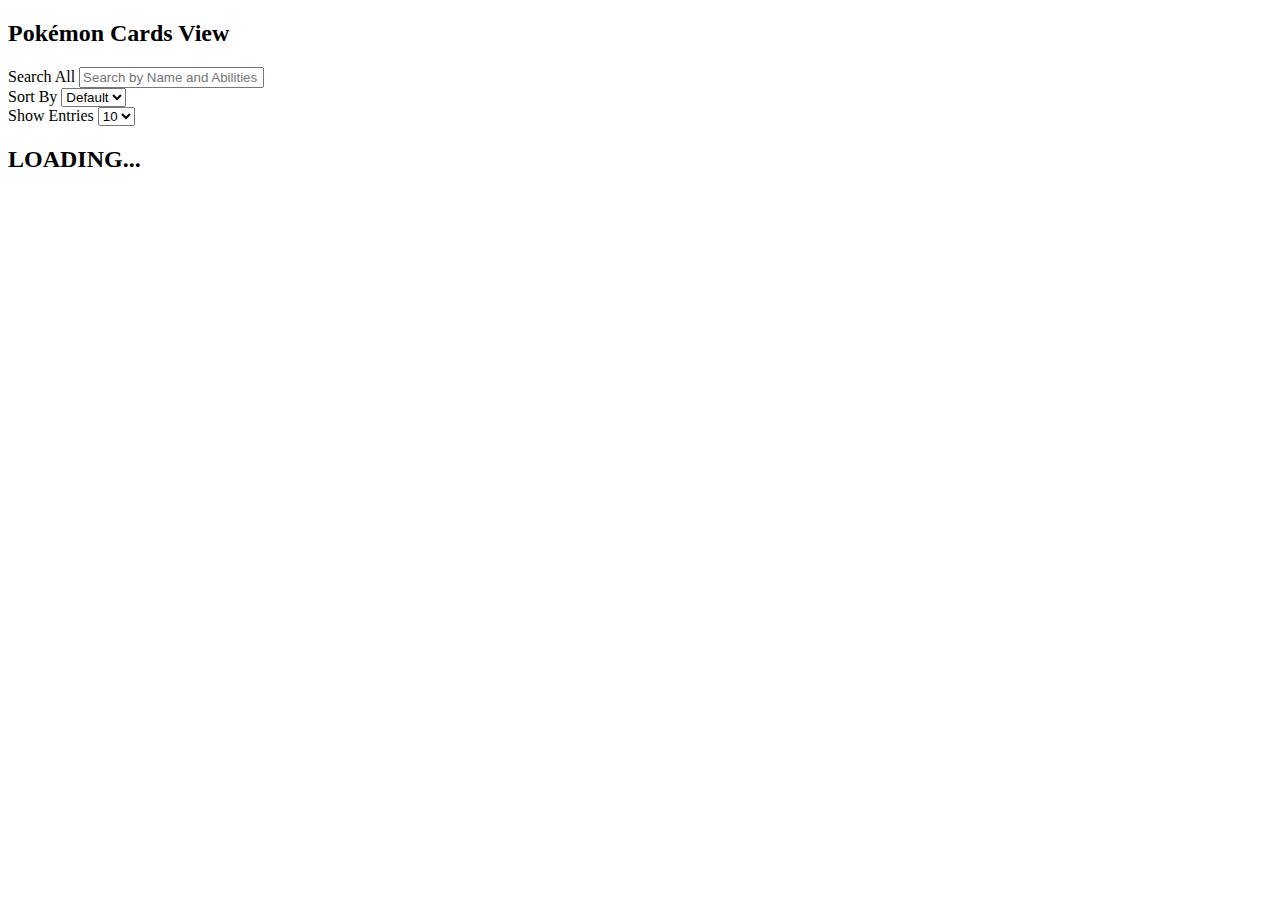
==== pokemon_cardview.html @ eb274d0e "pokemon_cardview.html" ====
<!DOCTYPE html>
<html>
<head>
<meta charset="utf-8"/>
<meta http-equiv="X-UA-Compatible" content="IE=edge"/>
<meta name="viewport" content="width=device-width, initial-scale=1.0">
<link rel="shortcut icon" href="img/favicon.ico" type="image/x-icon">
<title>Pokémon Card View</title>
<link rel="stylesheet" href="css/style.css">
<script src="js/jquery.min.js"></script>
<script src="js/jquery.twbsPagination.min.js"></script>
<script src="js/pokemon_main.js"></script>
</head>
<body oncontextmenu="return false">

<h2>Pokémon Cards View</h2>
<div class="row">
	<div class="col-sm-6 ">
		<ul class="pagination pagination-sm"></ul>
	</div>
	<div class="col-sm-6">
		<div class="row">
			<div class="col-sm-6">
				<div class="form-group">
					<label for="myInput">Search All</label>
					<input type="text" id="myInput" placeholder="Search by Name and Abilities" class="form-control" title="Type in a name" /> 
				</div>
			</div>
			<div class="col-sm-3">
				<div class="form-group">
					<label for="inputState">Sort By</label>
					<select name="card_sort" id="card_sort_show" class="form-control" onchange="return changecardsort()" >
						<option value="Default">Default</option>
						<option value="Name">Name</option>
						<option value="Height">Height</option>
						<option value="Weight">Weight</option>
					</select>
				</div>
			</div>
			<div class="col-sm-3">
				<div class="form-group">
					<label for="inputState">Show Entries</label>
					<select name="card_length" aria-controls="example" id="card_length_show" class="form-control" onchange="return changecardcount()">
						<option value="10">10</option>
						<option value="20">20</option>
						<option value="50">50</option>
					</select>
				</div>
			</div>
		</div>
	</div>
</div>
<div class="pageContent">
	<div class="row" id="pokeman">
		<section class="loader-wrapper">
			<div class="loader">
				<div class="dot" style="--i:0;"></div>
				<div class="dot" style="--i:1;"></div>
				<div class="dot" style="--i:2;"></div>
				<div class="dot" style="--i:3;"></div>
				<div class="dot" style="--i:4;"></div>
				<div class="dot" style="--i:5;"></div>
				<div class="dot" style="--i:6;"></div>
				<div class="dot" style="--i:7;"></div>
				<div class="dot" style="--i:8;"></div>
				<div class="dot" style="--i:9;"></div>
			</div> 
			<h2>LOADING...</h2>
			<div class="loader">
				<div class="dot" style="--i:0;"></div>
				<div class="dot" style="--i:1;"></div>
				<div class="dot" style="--i:2;"></div>
				<div class="dot" style="--i:3;"></div>
				<div class="dot" style="--i:4;"></div>
				<div class="dot" style="--i:5;"></div>
				<div class="dot" style="--i:6;"></div>
				<div class="dot" style="--i:7;"></div>
				<div class="dot" style="--i:8;"></div>
				<div class="dot" style="--i:9;"></div>
			</div> 
		</section> 
	</div>
	<a href="#" class="show-top" style="float:right; display: none; position: sticky;" onclick="document.body.scrollTop=0;document.documentElement.scrollTop=0;event.preventDefault()">Back to top 🔝</a>
</div>
<div class="pageFooter">
	<ul class="pagination pagination-sm"></ul>
</div>
<script>
	// Global Variables
	var data;
	var $pagination = $('.pagination');
	var totalRecords = 0;
	var records = [];
	var all_records= [];
	var main_all_records = [];
	var displayRecords = [];
	var recPerPage = $("#card_length_show").val();
	var page = 1;
	var totalPages = 0;
	$(".show-top").hide();
	window.onbeforeunload = function () {return false;}
	
	$(document).ready(function()
	{
		 $.ajax({
			url: "https://pokeapi.co/api/v2/pokemon?limit=1200&offset=0",
			async: false,
			dataType: 'json',
			success: function (data) {
				records = data;
				totalRecords = records.count;
				totalPages = Math.ceil(totalRecords / recPerPage);
				gererate_main_json(JSON.parse(JSON.stringify(data)));
			}
		});
	});
	
	// Enable Navigation on Left and Right Key Click
	$(document).keyup(function(e) 
	{
		if(e.keyCode == 37) // Left Keycode
		{
			$(".prev").click();
		}
		if(e.keyCode == 39) // Right Keycode
		{
			$(".next").click();
		}
	});
	
	// Onkey press Search the 
	$("#myInput").keyup(function() {
		getFilter();
	});
</script>
</body>
</html>
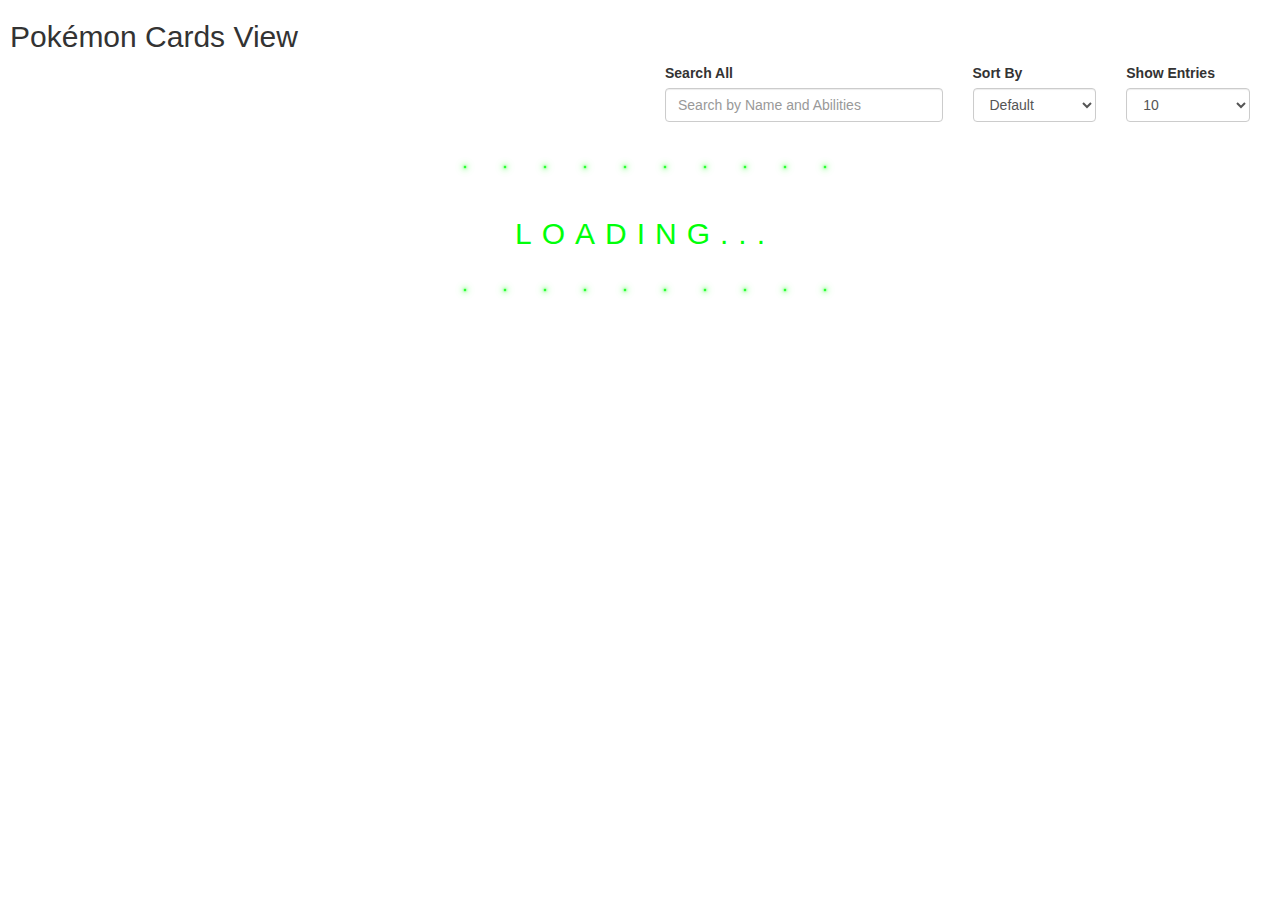
==== commit 395e3953: "Update pokemon_cardview.html" ====
--- a/pokemon_cardview.html
+++ b/pokemon_cardview.html
@@ -4,7 +4,7 @@
 <meta charset="utf-8"/>
 <meta http-equiv="X-UA-Compatible" content="IE=edge"/>
 <meta name="viewport" content="width=device-width, initial-scale=1.0">
-<link rel="shortcut icon" href="img/favicon.ico" type="image/x-icon">
+<link rel="shortcut icon" href="favicon.ico" type="image/x-icon">
 <title>Pokémon Card View</title>
 <link rel="stylesheet" href="css/style.css">
 <script src="js/jquery.min.js"></script>
--- a/css/style.css
+++ b/css/style.css
@@ -0,0 +1,993 @@
+
+html {
+  font-family: sans-serif;
+  -ms-text-size-adjust: 100%;
+  -webkit-text-size-adjust: 100%;
+}
+
+body {
+  font-family: Arial, Helvetica, sans-serif;
+  scroll-behavior: smooth;
+  margin: 10px;
+  overflow-x: hidden;
+  background-color: #fafafa;
+  -webkit-font-smoothing: antialiased;
+    -moz-osx-font-smoothing: grayscale;
+}
+/* remove the below if you don't want smooth scrolling */
+html,
+body {
+  scroll-behavior: smooth;
+}
+
+a {
+  background-color: transparent;
+}
+a:active,
+a:hover {
+  outline: 0;
+}
+b,
+strong {
+  font-weight: bold;
+}
+h1 {
+  font-size: 2em;
+  margin: 0.67em 0;
+}
+img {
+  border: 0;
+  user-drag: none;
+    -webkit-user-drag: none;
+    user-select: none;
+    -moz-user-select: none;
+    -webkit-user-select: none;
+    -ms-user-select: none;
+}
+hr {
+  box-sizing: content-box;
+  height: 0;
+}
+button,
+input,
+optgroup,
+select,
+textarea {
+  color: inherit;
+  font: inherit;
+  margin: 0;
+}
+button {
+  overflow: visible;
+}
+button,
+select {
+  text-transform: none;
+}
+button,
+html input[type="button"],
+input[type="reset"],
+input[type="submit"] {
+  -webkit-appearance: button;
+  cursor: pointer;
+}
+button[disabled],
+html input[disabled] {
+  cursor: default;
+}
+button::-moz-focus-inner,
+input::-moz-focus-inner {
+  border: 0;
+  padding: 0;
+}
+input {
+  line-height: normal;
+}
+input[type="checkbox"],
+input[type="radio"] {
+  box-sizing: border-box;
+  padding: 0;
+}
+input[type="number"]::-webkit-inner-spin-button,
+input[type="number"]::-webkit-outer-spin-button {
+  height: auto;
+}
+input[type="search"] {
+  -webkit-appearance: textfield;
+  box-sizing: content-box;
+}
+input[type="search"]::-webkit-search-cancel-button,
+input[type="search"]::-webkit-search-decoration {
+  -webkit-appearance: none;
+}
+
+* {
+  -webkit-box-sizing: border-box;
+  -moz-box-sizing: border-box;
+  box-sizing: border-box;
+}
+*:before,
+*:after {
+  -webkit-box-sizing: border-box;
+  -moz-box-sizing: border-box;
+  box-sizing: border-box;
+}
+html {
+  font-size: 10px;
+  -webkit-tap-highlight-color: rgba(0, 0, 0, 0);
+}
+body {
+  font-family: "Helvetica Neue", Helvetica, Arial, sans-serif;
+  font-size: 14px;
+  line-height: 1.42857143;
+  color: #333333;
+  background-color: #fff;
+}
+input,
+button,
+select,
+textarea {
+  font-family: inherit;
+  font-size: inherit;
+  line-height: inherit;
+}
+a {
+  color: #337ab7;
+  text-decoration: none;
+  user-drag: none;
+    -webkit-user-drag: none;
+    user-select: none;
+    -moz-user-select: none;
+    -webkit-user-select: none;
+    -ms-user-select: none;
+}
+a:hover,
+a:focus {
+  color: #23527c;
+  text-decoration: underline;
+}
+a:focus {
+  outline: 5px auto -webkit-focus-ring-color;
+  outline-offset: -2px;
+}
+figure {
+  margin: 0;
+}
+img {
+  vertical-align: middle;
+}
+.img-responsive,
+.thumbnail > img,
+.thumbnail a > img,
+.carousel-inner > .item > img,
+.carousel-inner > .item > a > img {
+  display: block;
+  max-width: 100%;
+  height: auto;
+}
+.img-rounded {
+  border-radius: 6px;
+}
+.img-thumbnail {
+  padding: 4px;
+  line-height: 1.42857143;
+  background-color: #fff;
+  border: 1px solid #ddd;
+  border-radius: 4px;
+  -webkit-transition: all 0.2s ease-in-out;
+  -o-transition: all 0.2s ease-in-out;
+  transition: all 0.2s ease-in-out;
+  display: inline-block;
+  max-width: 100%;
+  height: auto;
+}
+.img-circle {
+  border-radius: 50%;
+}
+hr {
+  margin-top: 20px;
+  margin-bottom: 20px;
+  border: 0;
+  border-top: 1px solid #eeeeee;
+}
+
+[role="button"] {
+  cursor: pointer;
+}
+h1,
+h2,
+h3,
+h4,
+h5,
+h6,
+.h1,
+.h2,
+.h3,
+.h4,
+.h5,
+.h6 {
+  font-family: inherit;
+  font-weight: 500;
+  line-height: 1.1;
+  color: inherit;
+}
+h1 small,
+h2 small,
+h3 small,
+h4 small,
+h5 small,
+h6 small,
+.h1 small,
+.h2 small,
+.h3 small,
+.h4 small,
+.h5 small,
+.h6 small,
+h1 .small,
+h2 .small,
+h3 .small,
+h4 .small,
+h5 .small,
+h6 .small,
+.h1 .small,
+.h2 .small,
+.h3 .small,
+.h4 .small,
+.h5 .small,
+.h6 .small {
+  font-weight: normal;
+  line-height: 1;
+  color: #777777;
+}
+h1,
+.h1,
+h2,
+.h2,
+h3,
+.h3 {
+  margin-top: 20px;
+  margin-bottom: 10px;
+}
+h1 small,
+.h1 small,
+h2 small,
+.h2 small,
+h3 small,
+.h3 small,
+h1 .small,
+.h1 .small,
+h2 .small,
+.h2 .small,
+h3 .small,
+.h3 .small {
+  font-size: 65%;
+}
+h4,
+.h4,
+h5,
+.h5,
+h6,
+.h6 {
+  margin-top: 10px;
+  margin-bottom: 10px;
+}
+h4 small,
+.h4 small,
+h5 small,
+.h5 small,
+h6 small,
+.h6 small,
+h4 .small,
+.h4 .small,
+h5 .small,
+.h5 .small,
+h6 .small,
+.h6 .small {
+  font-size: 75%;
+}
+h1,
+.h1 {
+  font-size: 36px;
+}
+h2,
+.h2 {
+  font-size: 30px;
+}
+h3,
+.h3 {
+  font-size: 24px;
+}
+h4,
+.h4 {
+  font-size: 18px;
+}
+h5,
+.h5 {
+  font-size: 14px;
+}
+h6,
+.h6 {
+  font-size: 12px;
+}
+p {
+  margin: 0 0 10px;
+}
+.text-left {
+  text-align: left;
+}
+.text-right {
+  text-align: right;
+}
+.text-center {
+  text-align: center;
+}
+.text-justify {
+  text-align: justify;
+}
+.text-nowrap {
+  white-space: nowrap;
+}
+.text-lowercase {
+  text-transform: lowercase;
+}
+.text-uppercase {
+  text-transform: uppercase;
+}
+.text-capitalize {
+  text-transform: capitalize;
+}
+.text-muted {
+  color: #777777;
+}
+.text-primary {
+  color: #337ab7;
+}
+a.text-primary:hover,
+a.text-primary:focus {
+  color: #286090;
+}
+.text-success {
+  color: #3c763d;
+}
+a.text-success:hover,
+a.text-success:focus {
+  color: #2b542c;
+}
+.text-info {
+  color: #31708f;
+}
+a.text-info:hover,
+a.text-info:focus {
+  color: #245269;
+}
+.text-warning {
+  color: #8a6d3b;
+}
+a.text-warning:hover,
+a.text-warning:focus {
+  color: #66512c;
+}
+.text-danger {
+  color: #a94442;
+}
+a.text-danger:hover,
+a.text-danger:focus {
+  color: #843534;
+}
+.bg-primary {
+  color: #fff;
+  background-color: #337ab7;
+}
+a.bg-primary:hover,
+a.bg-primary:focus {
+  background-color: #286090;
+}
+.bg-success {
+  background-color: #dff0d8;
+}
+a.bg-success:hover,
+a.bg-success:focus {
+  background-color: #c1e2b3;
+}
+.bg-info {
+  background-color: #d9edf7;
+}
+a.bg-info:hover,
+a.bg-info:focus {
+  background-color: #afd9ee;
+}
+.bg-warning {
+  background-color: #fcf8e3;
+}
+a.bg-warning:hover,
+a.bg-warning:focus {
+  background-color: #f7ecb5;
+}
+.bg-danger {
+  background-color: #f2dede;
+}
+a.bg-danger:hover,
+a.bg-danger:focus {
+  background-color: #e4b9b9;
+}
+.page-header {
+  padding-bottom: 9px;
+  margin: 40px 0 20px;
+  border-bottom: 1px solid #eeeeee;
+}
+ul,
+ol {
+  margin-top: 0;
+  margin-bottom: 10px;
+}
+ul ul,
+ol ul,
+ul ol,
+ol ol {
+  margin-bottom: 0;
+}
+.list-unstyled {
+  padding-left: 0;
+  list-style: none;
+}
+.list-inline {
+  padding-left: 0;
+  list-style: none;
+  margin-left: -5px;
+}
+.list-inline > li {
+  display: inline-block;
+  padding-left: 5px;
+  padding-right: 5px;
+}
+
+
+.container {
+  margin-right: auto;
+  margin-left: auto;
+  padding-left: 15px;
+  padding-right: 15px;
+}
+@media (min-width: 768px) {
+  .container {
+    width: 750px;
+  }
+}
+@media (min-width: 992px) {
+  .container {
+    width: 970px;
+  }
+}
+@media (min-width: 1200px) {
+  .container {
+    width: 1170px;
+  }
+}
+.container-fluid {
+  margin-right: auto;
+  margin-left: auto;
+  padding-left: 15px;
+  padding-right: 15px;
+}
+.row {
+  margin-left: -15px;
+  margin-right: -15px;
+}
+.col-xs-1, .col-sm-1, .col-md-1, .col-lg-1, .col-xs-2, .col-sm-2, .col-md-2, .col-lg-2, .col-xs-3, .col-sm-3, .col-md-3, .col-lg-3, .col-xs-4, .col-sm-4, .col-md-4, .col-lg-4, .col-xs-5, .col-sm-5, .col-md-5, .col-lg-5, .col-xs-6, .col-sm-6, .col-md-6, .col-lg-6, .col-xs-7, .col-sm-7, .col-md-7, .col-lg-7, .col-xs-8, .col-sm-8, .col-md-8, .col-lg-8, .col-xs-9, .col-sm-9, .col-md-9, .col-lg-9, .col-xs-10, .col-sm-10, .col-md-10, .col-lg-10, .col-xs-11, .col-sm-11, .col-md-11, .col-lg-11, .col-xs-12, .col-sm-12, .col-md-12, .col-lg-12 {
+  position: relative;
+  min-height: 1px;
+  padding-left: 15px;
+  padding-right: 15px;
+}
+@media (min-width: 768px) {
+  .col-sm-1, .col-sm-2, .col-sm-3, .col-sm-4, .col-sm-5, .col-sm-6, .col-sm-7, .col-sm-8, .col-sm-9, .col-sm-10, .col-sm-11, .col-sm-12 {
+    float: left;
+  }
+  .col-sm-12 {
+    width: 100%;
+  }
+  .col-sm-11 {
+    width: 91.66666667%;
+  }
+  .col-sm-10 {
+    width: 83.33333333%;
+  }
+  .col-sm-9 {
+    width: 75%;
+  }
+  .col-sm-8 {
+    width: 66.66666667%;
+  }
+  .col-sm-7 {
+    width: 58.33333333%;
+  }
+  .col-sm-6 {
+    width: 50%;
+  }
+  .col-sm-5 {
+    width: 41.66666667%;
+  }
+  .col-sm-4 {
+    width: 33.33333333%;
+  }
+  .col-sm-3 {
+    width: 25%;
+  }
+  .col-sm-2 {
+    width: 16.66666667%;
+  }
+  .col-sm-1 {
+    width: 8.33333333%;
+  }
+}
+
+
+
+
+
+label {
+  display: inline-block;
+  max-width: 100%;
+  margin-bottom: 5px;
+  font-weight: bold;
+}
+input[type="search"] {
+  -webkit-box-sizing: border-box;
+  -moz-box-sizing: border-box;
+  box-sizing: border-box;
+}
+input[type="radio"],
+input[type="checkbox"] {
+  margin: 4px 0 0;
+  margin-top: 1px \9;
+  line-height: normal;
+}
+input[type="file"] {
+  display: block;
+}
+input[type="range"] {
+  display: block;
+  width: 100%;
+}
+select[multiple],
+select[size] {
+  height: auto;
+}
+input[type="file"]:focus,
+input[type="radio"]:focus,
+input[type="checkbox"]:focus {
+  outline: 5px auto -webkit-focus-ring-color;
+  outline-offset: -2px;
+}
+output {
+  display: block;
+  padding-top: 7px;
+  font-size: 14px;
+  line-height: 1.42857143;
+  color: #555555;
+}
+.form-control {
+  display: block;
+  width: 100%;
+  height: 34px;
+  padding: 6px 12px;
+  font-size: 14px;
+  line-height: 1.42857143;
+  color: #555555;
+  background-color: #fff;
+  background-image: none;
+  border: 1px solid #ccc;
+  border-radius: 4px;
+  -webkit-box-shadow: inset 0 1px 1px rgba(0, 0, 0, 0.075);
+  box-shadow: inset 0 1px 1px rgba(0, 0, 0, 0.075);
+  -webkit-transition: border-color ease-in-out .15s, box-shadow ease-in-out .15s;
+  -o-transition: border-color ease-in-out .15s, box-shadow ease-in-out .15s;
+  transition: border-color ease-in-out .15s, box-shadow ease-in-out .15s;
+}
+.form-control:focus {
+  border-color: #66afe9;
+  outline: 0;
+  -webkit-box-shadow: inset 0 1px 1px rgba(0,0,0,.075), 0 0 8px rgba(102, 175, 233, 0.6);
+  box-shadow: inset 0 1px 1px rgba(0,0,0,.075), 0 0 8px rgba(102, 175, 233, 0.6);
+}
+.form-control::-moz-placeholder {
+  color: #999;
+  opacity: 1;
+}
+.form-control:-ms-input-placeholder {
+  color: #999;
+}
+.form-control::-webkit-input-placeholder {
+  color: #999;
+}
+.form-control::-ms-expand {
+  border: 0;
+  background-color: transparent;
+}
+.form-control[disabled],
+.form-control[readonly],
+fieldset[disabled] .form-control {
+  background-color: #eeeeee;
+  opacity: 1;
+}
+.form-control[disabled],
+fieldset[disabled] .form-control {
+  cursor: not-allowed;
+}
+textarea.form-control {
+  height: auto;
+}
+input[type="search"] {
+  -webkit-appearance: none;
+}
+
+
+
+.form-group {
+  margin-bottom: 15px;
+}
+.form-group-sm .form-control {
+  height: 30px;
+  padding: 5px 10px;
+  font-size: 12px;
+  line-height: 1.5;
+  border-radius: 3px;
+}
+.form-group-sm select.form-control {
+  height: 30px;
+  line-height: 30px;
+}
+.form-group-sm textarea.form-control,
+.form-group-sm select[multiple].form-control {
+  height: auto;
+}
+.form-group-sm .form-control-static {
+  height: 30px;
+  min-height: 32px;
+  padding: 6px 10px;
+  font-size: 12px;
+  line-height: 1.5;
+}
+.input-lg {
+  height: 46px;
+  padding: 10px 16px;
+  font-size: 18px;
+  line-height: 1.3333333;
+  border-radius: 6px;
+}
+select.input-lg {
+  height: 46px;
+  line-height: 46px;
+}
+textarea.input-lg,
+select[multiple].input-lg {
+  height: auto;
+}
+.form-group-lg .form-control {
+  height: 46px;
+  padding: 10px 16px;
+  font-size: 18px;
+  line-height: 1.3333333;
+  border-radius: 6px;
+}
+.form-group-lg select.form-control {
+  height: 46px;
+  line-height: 46px;
+}
+.form-group-lg textarea.form-control,
+.form-group-lg select[multiple].form-control {
+  height: auto;
+}
+.form-group-lg .form-control-static {
+  height: 46px;
+  min-height: 38px;
+  padding: 11px 16px;
+  font-size: 18px;
+  line-height: 1.3333333;
+}
+
+
+.pagination {
+  display: inline-block;
+  padding-left: 0;
+  margin: 20px 0;
+  border-radius: 4px;
+}
+.pagination > li {
+  display: inline;
+}
+.pagination > li > a,
+.pagination > li > span {
+  position: relative;
+  float: left;
+  padding: 6px 12px;
+  line-height: 1.42857143;
+  text-decoration: none;
+  color: #337ab7;
+  background-color: #fff;
+  border: 1px solid #ddd;
+  margin-left: -1px;
+}
+.pagination > li:first-child > a,
+.pagination > li:first-child > span {
+  margin-left: 0;
+  border-bottom-left-radius: 4px;
+  border-top-left-radius: 4px;
+}
+.pagination > li:last-child > a,
+.pagination > li:last-child > span {
+  border-bottom-right-radius: 4px;
+  border-top-right-radius: 4px;
+}
+.pagination > li > a:hover,
+.pagination > li > span:hover,
+.pagination > li > a:focus,
+.pagination > li > span:focus {
+  z-index: 2;
+  color: #23527c;
+  background-color: #eeeeee;
+  border-color: #ddd;
+}
+.pagination > .active > a,
+.pagination > .active > span,
+.pagination > .active > a:hover,
+.pagination > .active > span:hover,
+.pagination > .active > a:focus,
+.pagination > .active > span:focus {
+  z-index: 3;
+  color: #fff;
+  background-color: #337ab7;
+  border-color: #337ab7;
+  cursor: default;
+}
+.pagination > .disabled > span,
+.pagination > .disabled > span:hover,
+.pagination > .disabled > span:focus,
+.pagination > .disabled > a,
+.pagination > .disabled > a:hover,
+.pagination > .disabled > a:focus {
+  color: #777777;
+  background-color: #fff;
+  border-color: #ddd;
+  cursor: not-allowed;
+}
+.pagination-lg > li > a,
+.pagination-lg > li > span {
+  padding: 10px 16px;
+  font-size: 18px;
+  line-height: 1.3333333;
+}
+.pagination-lg > li:first-child > a,
+.pagination-lg > li:first-child > span {
+  border-bottom-left-radius: 6px;
+  border-top-left-radius: 6px;
+}
+.pagination-lg > li:last-child > a,
+.pagination-lg > li:last-child > span {
+  border-bottom-right-radius: 6px;
+  border-top-right-radius: 6px;
+}
+.pagination-sm > li > a,
+.pagination-sm > li > span {
+  padding: 5px 10px;
+  font-size: 12px;
+  line-height: 1.5;
+}
+.pagination-sm > li:first-child > a,
+.pagination-sm > li:first-child > span {
+  border-bottom-left-radius: 3px;
+  border-top-left-radius: 3px;
+}
+.pagination-sm > li:last-child > a,
+.pagination-sm > li:last-child > span {
+  border-bottom-right-radius: 3px;
+  border-top-right-radius: 3px;
+}
+.label {
+  display: inline;
+  padding: .2em .6em .3em;
+  font-size: 75%;
+  font-weight: bold;
+  line-height: 1;
+  color: #fff;
+  text-align: center;
+  white-space: nowrap;
+  vertical-align: baseline;
+  border-radius: .25em;
+}
+a.label:hover,
+a.label:focus {
+  color: #fff;
+  text-decoration: none;
+  cursor: pointer;
+}
+.label:empty {
+  display: none;
+}
+.btn .label {
+  position: relative;
+  top: -1px;
+}
+
+
+@-ms-viewport {
+  width: device-width;
+}
+
+/* Float four columns side by side */
+.column {
+  float: left;
+  width: 20%;
+  padding: 0 10px;
+}
+
+/* Remove extra left and right margins, due to padding */
+.row {margin: 0 -5px;}
+
+/* Clear floats after the columns */
+.row:after {
+  content: "";
+  display: table;
+  clear: both;
+}
+
+.card img{
+    height: 120px;
+    max-width: 100%;
+}
+.division {
+	border-top: 1px solid #eee;
+	padding: 5px 0px;
+}
+
+/* Responsive columns for Tablets*/
+@media screen and (max-width: 800px) {
+  .column {
+    width: 50%;
+    display: block;
+  }
+  .card {
+	min-height: 315px;
+  }
+}
+
+/* Responsive columns for Mobiles */
+@media screen and (max-width: 600px) {
+	.pagination {
+		text-align: center;
+	}
+	.column {
+		width: 50%;
+		display: block;
+	}
+	.card img {
+		height: 120px;
+		max-width: 100%;
+	}
+	.card {
+		min-height: 355px;
+	}
+}
+
+/* Style the counter cards */
+.card {
+	padding: 16px;
+	text-align: center;
+  
+	background-size: 40%;
+    background-repeat: no-repeat;
+    background-position: center center;
+
+    transition: box-shadow .25s ease-in-out;
+    position: relative;
+    display: block;
+    white-space: normal;
+    background-color: #fff;
+    border: 1px solid #e3e2e2;
+    cursor: pointer;
+	min-height: 315px;
+}
+
+.card:hover {
+  box-shadow: 0 3px 6px 0 rgb(0 0 0 / 15%);
+}
+
+.top {
+  --offset: 50px; 
+  
+  position: sticky;
+  bottom: 20px;      
+  margin-right:10px; 
+  place-self: end;
+  margin-top: calc(100vh + var(--offset));
+  
+  /* visual styling */
+  text-decoration: none;
+  padding: 10px;
+  font-family: sans-serif;
+  color: #fff;
+  background: #000;
+  border-radius: 100px;
+  white-space: nowrap;
+}
+
+.top {
+  position: sticky;
+  bottom: 20px; 
+}
+
+
+/* Page Loading CSS */
+* {
+    margin: 0;
+    padding: 0;
+    box-sizing: border-box;
+}
+.loader-wrapper {
+    position: fixed;
+    width: 100%;
+    display: flex;
+    flex-direction: column;
+    justify-content: center;
+    align-items: center;
+    background: #ffffff;
+    animation: changeColor 10s linear infinite;
+    z-index:100;
+}
+
+.loader-wrapper .loader {
+    position: relative;
+    display: flex;
+}
+.loader-wrapper h2 {
+    color: #00ff0a; 
+    font-weight: 300;
+    letter-spacing: 10px;
+}
+
+.loader-wrapper .loader .dot {
+    position: relative;
+    display: block;
+    width: 20px;
+    height: 20px;
+    background: #00ff0a;
+    box-shadow: 0 0 10px #00ff0a, 0 0 20px #00ff0a, 0 0 40px #00ff0a,
+        0 0 60px #00ff0a, 0 0 80px #00ff0a, 0 0 100px #00ff0a;
+    margin: 20px 10px;
+    transform: scale(0.1);
+    border-radius: 50%;
+    animation: animateDot 2s linear infinite;
+    animation-delay: calc(0.1s * var(--i));
+}
+.loader-wrapper .loader:last-child .dot{
+    animation-delay: calc(-0.1s * var(--i));
+}
+.content{
+    text-align: center;
+    font-size: 2em;
+    color:#fff;
+}
+@keyframes animateDot {
+    0%{
+        transform: scale(0.1);
+    }
+    10%{
+        transform: scale(1);
+    }
+    50%,
+    100%{
+        transform: scale(0.1);
+    }
+}
+@keyframes changeColor{
+    0%{
+        filter:hue-rotate(0deg);
+    }
+    100%{
+        filter:hue-rotate(360deg);
+    }
+}
+
+.pageFooter{
+	float: right;
+}
